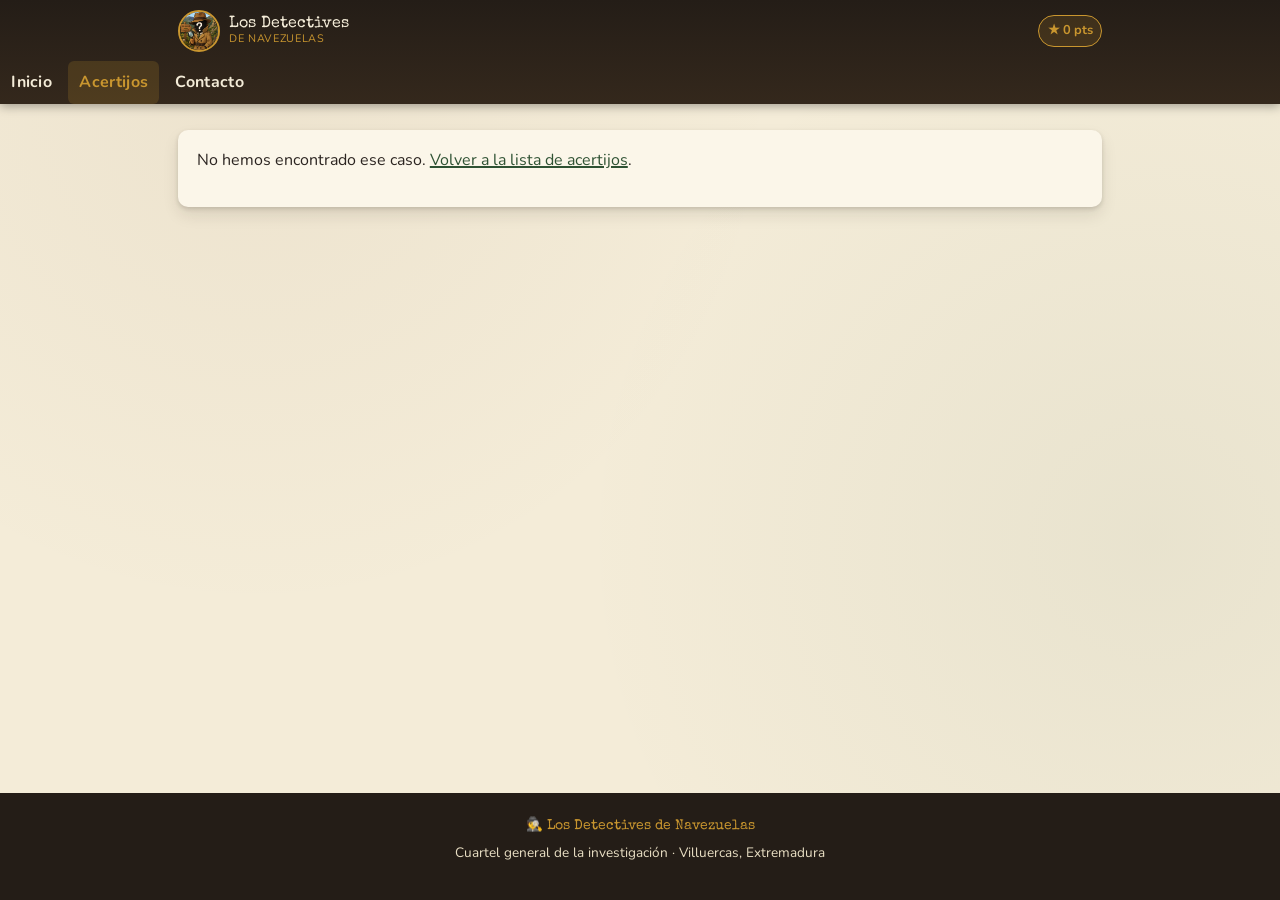
==== acertijo.html @ 080d158a "Sitio inicial de los Detectives de Navezuelas" ====
<!doctype html>
<html lang="es">
<head>
<meta charset="UTF-8">
<meta name="viewport" content="width=device-width, initial-scale=1">
<title>Caso — Detectives de Navezuelas</title>
<meta name="description" content="Resuelve el caso y suma puntos para la investigación de los Detectives de Navezuelas.">
<link rel="icon" href="Detective.png">
<link rel="preconnect" href="https://fonts.googleapis.com">
<link rel="preconnect" href="https://fonts.gstatic.com" crossorigin>
<link href="https://fonts.googleapis.com/css2?family=Special+Elite&family=Nunito:wght@400;600;700;800&display=swap" rel="stylesheet">
<link rel="stylesheet" href="css/style.css">
</head>
<body>

<header class="site-header">
  <div class="header-bar">
    <a class="brand" href="index.html">
      <img src="Detective.png" alt="Los Detectives de Navezuelas" class="brand-logo">
      <span class="brand-text">Los Detectives<br><small>de Navezuelas</small></span>
    </a>
    <span class="points-badge" id="header-points">★ 0 pts</span>
    <button type="button" class="nav-toggle" id="nav-toggle" aria-expanded="false" aria-controls="main-nav">
      <span class="visually-hidden">Abrir menú</span>
      <span></span>
    </button>
  </div>
  <nav class="main-nav" id="main-nav">
    <ul>
      <li><a href="index.html">Inicio</a></li>
      <li><a href="acertijos.html" aria-current="page">Acertijos</a></li>
      <li><a href="contacto.html">Contacto</a></li>
    </ul>
  </nav>
</header>

<main>
  <section>
    <div class="container">
      <div class="card acertijo-detail" id="acertijo-contenido">
        <p>Cargando caso...</p>
      </div>
    </div>
  </section>
</main>

<footer class="site-footer">
  <div class="footer-brand">🕵️ Los Detectives de Navezuelas</div>
  <p>Cuartel general de la investigación · Villuercas, Extremadura</p>
</footer>

<script src="js/acertijos-data.js"></script>
<script src="js/firebase-config.js"></script>
<script src="js/progress.js"></script>
<script src="js/nav.js"></script>
<script src="js/acertijo-detail.js"></script>
</body>
</html>
---- css/style.css ----
/* ============================================================
   Los Detectives de Navezuelas — hoja de estilos principal
   Mobile-first. Breakpoints: 600px (tablet), 900px (escritorio)
   ============================================================ */

:root {
  --color-bg: #f4ecd8;
  --color-bg-alt: #e9dfc4;
  --color-paper: #fbf6e9;
  --color-ink: #2b2420;
  --color-ink-soft: #4a3f36;
  --color-header: #241d17;
  --color-header-alt: #34281c;
  --color-primary: #7a5230;
  --color-primary-dark: #5c3c22;
  --color-accent: #2f5233;
  --color-accent-light: #4a7a52;
  --color-gold: #c9962f;
  --color-danger: #8a3324;
  --color-success: #2f5233;
  --shadow-card: 0 2px 4px rgba(36, 29, 23, 0.15), 0 8px 16px rgba(36, 29, 23, 0.1);
  --radius: 10px;
  --max-width: 960px;
}

* {
  box-sizing: border-box;
}

html {
  -webkit-text-size-adjust: 100%;
}

body {
  margin: 0;
  background-color: var(--color-bg);
  background-image:
    radial-gradient(circle at 20% 10%, rgba(122, 82, 48, 0.06), transparent 40%),
    radial-gradient(circle at 90% 60%, rgba(47, 82, 51, 0.06), transparent 45%);
  color: var(--color-ink);
  font-family: "Nunito", -apple-system, BlinkMacSystemFont, "Segoe UI", sans-serif;
  line-height: 1.6;
  font-size: 16px;
  min-height: 100vh;
  display: flex;
  flex-direction: column;
}

h1, h2, h3, h4 {
  font-family: "Special Elite", "Courier New", monospace;
  color: var(--color-primary-dark);
  line-height: 1.3;
  margin: 0 0 0.6em;
}

h1 { font-size: 1.9rem; }
h2 { font-size: 1.5rem; }
h3 { font-size: 1.15rem; }

p { margin: 0 0 1em; }

a {
  color: var(--color-accent);
  text-decoration-thickness: 2px;
}

img { max-width: 100%; display: block; }

.container {
  width: 100%;
  max-width: var(--max-width);
  margin: 0 auto;
  padding: 0 1.1rem;
}

.visually-hidden {
  position: absolute;
  width: 1px; height: 1px;
  overflow: hidden;
  clip: rect(0 0 0 0);
  white-space: nowrap;
}

/* ---------- Header / navegación ---------- */

.site-header {
  position: sticky;
  top: 0;
  z-index: 50;
  background: linear-gradient(180deg, var(--color-header), var(--color-header-alt));
  color: var(--color-bg);
  box-shadow: 0 2px 10px rgba(0,0,0,0.35);
}

.header-bar {
  display: flex;
  align-items: center;
  gap: 0.7rem;
  padding: 0.6rem 1.1rem;
  max-width: var(--max-width);
  margin: 0 auto;
}

.brand {
  display: flex;
  align-items: center;
  gap: 0.6rem;
  text-decoration: none;
  color: var(--color-bg);
  flex: 1;
  min-width: 0;
}

.brand-logo {
  width: 42px;
  height: 42px;
  border-radius: 50%;
  object-fit: cover;
  border: 2px solid var(--color-gold);
  flex-shrink: 0;
}

.brand-text {
  font-family: "Special Elite", monospace;
  font-size: 0.98rem;
  line-height: 1.15;
  white-space: normal;
}

.brand-text small {
  display: block;
  font-family: "Nunito", sans-serif;
  font-size: 0.68rem;
  letter-spacing: 0.06em;
  color: var(--color-gold);
  text-transform: uppercase;
}

.points-badge {
  display: flex;
  align-items: center;
  gap: 0.3rem;
  background: rgba(201, 150, 47, 0.15);
  border: 1px solid var(--color-gold);
  color: var(--color-gold);
  font-weight: 700;
  font-size: 0.8rem;
  padding: 0.3rem 0.55rem;
  border-radius: 999px;
  white-space: nowrap;
}

.nav-toggle {
  background: none;
  border: 1px solid rgba(244, 236, 216, 0.35);
  border-radius: 6px;
  color: var(--color-bg);
  width: 40px;
  height: 40px;
  display: flex;
  align-items: center;
  justify-content: center;
  cursor: pointer;
  flex-shrink: 0;
}

.nav-toggle span,
.nav-toggle::before,
.nav-toggle::after {
  content: "";
  display: block;
  width: 20px;
  height: 2px;
  background: var(--color-bg);
  position: relative;
  transition: transform 0.2s ease, opacity 0.2s ease;
}
.nav-toggle::before { position: absolute; transform: translateY(-6px); }
.nav-toggle::after { position: absolute; transform: translateY(6px); }

.nav-toggle[aria-expanded="true"] span { opacity: 0; }
.nav-toggle[aria-expanded="true"]::before { transform: rotate(45deg); }
.nav-toggle[aria-expanded="true"]::after { transform: rotate(-45deg); }

.main-nav {
  width: 100%;
  max-width: var(--max-width);
  margin: 0 auto;
  overflow: hidden;
  max-height: 0;
  transition: max-height 0.25s ease;
}

.main-nav.open {
  max-height: 220px;
}

.main-nav ul {
  list-style: none;
  margin: 0;
  padding: 0.2rem 1.1rem 0.9rem;
  display: flex;
  flex-direction: column;
  gap: 0.2rem;
}

.main-nav a {
  display: block;
  padding: 0.55rem 0.7rem;
  color: var(--color-bg);
  text-decoration: none;
  border-radius: 6px;
  font-weight: 700;
  letter-spacing: 0.02em;
}

.main-nav a:hover,
.main-nav a[aria-current="page"] {
  background: rgba(201, 150, 47, 0.18);
  color: var(--color-gold);
}

@media (min-width: 800px) {
  .nav-toggle { display: none; }

  .main-nav {
    max-height: none;
    overflow: visible;
    width: auto;
    margin: 0;
  }

  .main-nav ul {
    flex-direction: row;
    padding: 0;
    gap: 0.3rem;
  }

  .header-bar {
    flex-wrap: nowrap;
  }
}

/* ---------- Hero (portada) ---------- */

.hero {
  padding: 2rem 0 1.5rem;
  text-align: center;
}

.hero-portrait {
  width: 190px;
  margin: 0 auto 1.1rem;
  border-radius: 12px;
  box-shadow: var(--shadow-card);
  border: 3px solid var(--color-paper);
}

.hero h1 {
  font-size: 1.7rem;
}

.hero .tagline {
  color: var(--color-ink-soft);
  font-size: 1rem;
  max-width: 34ch;
  margin: 0 auto;
}

@media (min-width: 600px) {
  .hero-portrait { width: 240px; }
  .hero h1 { font-size: 2.2rem; }
}

/* ---------- Botones ---------- */

.btn {
  display: inline-flex;
  align-items: center;
  justify-content: center;
  gap: 0.4rem;
  padding: 0.75rem 1.3rem;
  border-radius: 8px;
  font-weight: 800;
  text-decoration: none;
  border: none;
  cursor: pointer;
  font-size: 0.95rem;
  font-family: inherit;
  transition: transform 0.12s ease, box-shadow 0.12s ease;
}

.btn:active { transform: translateY(1px); }

.btn-primary {
  background: var(--color-accent);
  color: var(--color-paper);
  box-shadow: 0 3px 0 var(--color-primary-dark);
}

.btn-secondary {
  background: var(--color-paper);
  color: var(--color-primary-dark);
  border: 2px solid var(--color-primary);
}

.btn-block { width: 100%; }

.cta-row {
  display: flex;
  flex-direction: column;
  gap: 0.7rem;
  max-width: 340px;
  margin: 1.3rem auto 0;
}

@media (min-width: 600px) {
  .cta-row { flex-direction: row; max-width: none; justify-content: center; }
}

/* ---------- Secciones / tarjetas genéricas ---------- */

section { padding: 1.6rem 0; }

.card {
  background: var(--color-paper);
  border-radius: var(--radius);
  box-shadow: var(--shadow-card);
  padding: 1.1rem 1.2rem;
}

.carta {
  background: var(--color-paper);
  border-radius: var(--radius);
  box-shadow: var(--shadow-card);
  padding: 1.4rem 1.3rem;
  position: relative;
  border-left: 4px solid var(--color-gold);
  font-size: 1.02rem;
}

.carta::before {
  content: "\2709";
  position: absolute;
  top: -14px;
  left: 1.2rem;
  background: var(--color-gold);
  color: var(--color-header);
  width: 30px;
  height: 30px;
  border-radius: 50%;
  display: flex;
  align-items: center;
  justify-content: center;
  font-size: 0.95rem;
  box-shadow: 0 2px 4px rgba(0,0,0,0.3);
}

.carta p:last-child { margin-bottom: 0; }
.carta .firma {
  margin-top: 1rem;
  font-family: "Special Elite", monospace;
  color: var(--color-primary-dark);
}

.feature-grid {
  display: grid;
  grid-template-columns: 1fr;
  gap: 1rem;
  margin-top: 1.2rem;
}

@media (min-width: 700px) {
  .feature-grid { grid-template-columns: repeat(3, 1fr); }
}

.feature-card {
  background: var(--color-paper);
  border-radius: var(--radius);
  box-shadow: var(--shadow-card);
  padding: 1.1rem;
  text-align: center;
}

.feature-card .icon { font-size: 1.8rem; display: block; margin-bottom: 0.4rem; }
.feature-card h3 { margin-bottom: 0.3rem; }
.feature-card p { margin: 0; color: var(--color-ink-soft); font-size: 0.92rem; }

/* ---------- Página de Acertijos ---------- */

.progress-bar-wrap {
  background: var(--color-paper);
  border-radius: var(--radius);
  box-shadow: var(--shadow-card);
  padding: 1rem 1.1rem;
  margin: 1.1rem 0 1.4rem;
}

.progress-stats {
  display: flex;
  justify-content: space-between;
  font-family: "Special Elite", monospace;
  font-size: 0.85rem;
  color: var(--color-primary-dark);
  margin-bottom: 0.5rem;
}

.progress-track {
  background: var(--color-bg-alt);
  border-radius: 999px;
  height: 10px;
  overflow: hidden;
}

.progress-fill {
  height: 100%;
  background: linear-gradient(90deg, var(--color-accent), var(--color-gold));
  border-radius: 999px;
  transition: width 0.4s ease;
}

.acertijos-grid {
  display: grid;
  grid-template-columns: 1fr;
  gap: 1rem;
}

@media (min-width: 650px) {
  .acertijos-grid { grid-template-columns: repeat(2, 1fr); }
}

.acertijo-card {
  background: var(--color-paper);
  border-radius: var(--radius);
  box-shadow: var(--shadow-card);
  padding: 1.1rem 1.2rem;
  display: flex;
  flex-direction: column;
  gap: 0.5rem;
  position: relative;
  text-decoration: none;
  color: inherit;
  border: 2px solid transparent;
  transition: border-color 0.15s ease, transform 0.15s ease;
}

.acertijo-card:hover { border-color: var(--color-gold); transform: translateY(-2px); }

.acertijo-card.locked {
  opacity: 0.65;
  cursor: not-allowed;
}

.acertijo-card .numero {
  font-family: "Special Elite", monospace;
  font-size: 0.78rem;
  color: var(--color-accent);
  text-transform: uppercase;
  letter-spacing: 0.06em;
}

.acertijo-card h3 { margin: 0; }

.acertijo-card .meta {
  display: flex;
  flex-wrap: wrap;
  gap: 0.4rem;
  font-size: 0.78rem;
}

.badge {
  display: inline-block;
  padding: 0.2rem 0.55rem;
  border-radius: 999px;
  font-weight: 700;
  font-size: 0.72rem;
  letter-spacing: 0.03em;
}

.badge-nuevo { background: rgba(47, 82, 51, 0.15); color: var(--color-success); }
.badge-resuelto { background: rgba(201, 150, 47, 0.2); color: var(--color-primary-dark); }
.badge-bloqueado { background: rgba(138, 51, 36, 0.12); color: var(--color-danger); }
.badge-puntos { background: rgba(122, 82, 48, 0.12); color: var(--color-primary-dark); }

/* ---------- Detalle de acertijo ---------- */

.acertijo-detail .enunciado {
  font-size: 1.05rem;
  white-space: pre-line;
}

.pista-toggle {
  background: none;
  border: 1px dashed var(--color-primary);
  color: var(--color-primary-dark);
  border-radius: 8px;
  padding: 0.5rem 0.9rem;
  font-weight: 700;
  cursor: pointer;
  font-family: inherit;
  margin: 0.8rem 0;
}

.pista-texto {
  display: none;
  background: var(--color-bg-alt);
  border-left: 3px solid var(--color-gold);
  padding: 0.7rem 0.9rem;
  border-radius: 6px;
  margin-bottom: 1rem;
}

.pista-texto.show { display: block; }

.respuesta-form {
  display: flex;
  flex-direction: column;
  gap: 0.6rem;
  margin-top: 1rem;
}

.respuesta-form input[type="text"] {
  padding: 0.75rem 0.9rem;
  border-radius: 8px;
  border: 2px solid var(--color-bg-alt);
  font-size: 1rem;
  font-family: inherit;
  background: var(--color-bg);
}

.respuesta-form input[type="text"]:focus {
  outline: none;
  border-color: var(--color-accent);
}

.feedback {
  padding: 0.7rem 0.9rem;
  border-radius: 8px;
  font-weight: 700;
  display: none;
}

.feedback.show { display: block; }
.feedback.ok { background: rgba(47, 82, 51, 0.15); color: var(--color-success); }
.feedback.error { background: rgba(138, 51, 36, 0.12); color: var(--color-danger); animation: shake 0.35s; }

@keyframes shake {
  10%, 90% { transform: translateX(-1px); }
  20%, 80% { transform: translateX(2px); }
  30%, 50%, 70% { transform: translateX(-4px); }
  40%, 60% { transform: translateX(4px); }
}

.solved-panel {
  background: rgba(47, 82, 51, 0.1);
  border: 2px solid var(--color-accent);
  border-radius: var(--radius);
  padding: 1rem 1.1rem;
  text-align: center;
}

/* ---------- Contacto ---------- */

.codigo-form {
  display: flex;
  flex-direction: column;
  align-items: center;
  gap: 1.2rem;
  margin-top: 1.4rem;
}

.codigo-boxes {
  display: grid;
  grid-template-columns: repeat(9, minmax(0, 1fr));
  gap: 0.3rem;
  width: 100%;
  max-width: 420px;
}

.codigo-boxes input {
  width: 100%;
  aspect-ratio: 1 / 1.15;
  text-align: center;
  font-size: 1.1rem;
  font-weight: 800;
  font-family: "Special Elite", monospace;
  border-radius: 6px;
  border: 2px solid var(--color-primary);
  background: var(--color-paper);
  color: var(--color-ink);
  text-transform: uppercase;
  padding: 0;
}

.codigo-boxes input:focus {
  outline: none;
  border-color: var(--color-gold);
  background: #fff;
}

@media (max-width: 380px) {
  .codigo-boxes { gap: 0.2rem; }
  .codigo-boxes input { font-size: 0.9rem; }
}

.codigo-boxes.shake { animation: shake 0.4s; }

.reveal-panel {
  display: none;
  background: var(--color-header);
  color: var(--color-gold);
  border-radius: var(--radius);
  padding: 1.3rem;
  text-align: center;
  font-family: "Special Elite", monospace;
  box-shadow: var(--shadow-card);
}

.reveal-panel.show { display: block; animation: fadein 0.6s ease; }

@keyframes fadein {
  from { opacity: 0; transform: translateY(6px); }
  to { opacity: 1; transform: translateY(0); }
}

.reveal-panel .telefono {
  font-size: 1.5rem;
  letter-spacing: 0.06em;
  margin: 0.5rem 0;
}

/* ---------- Footer ---------- */

.site-footer {
  margin-top: auto;
  background: var(--color-header);
  color: var(--color-bg-alt);
  text-align: center;
  padding: 1.4rem 1.1rem;
  font-size: 0.85rem;
}

.site-footer .footer-brand {
  font-family: "Special Elite", monospace;
  color: var(--color-gold);
  margin-bottom: 0.3rem;
}

main { flex: 1; }
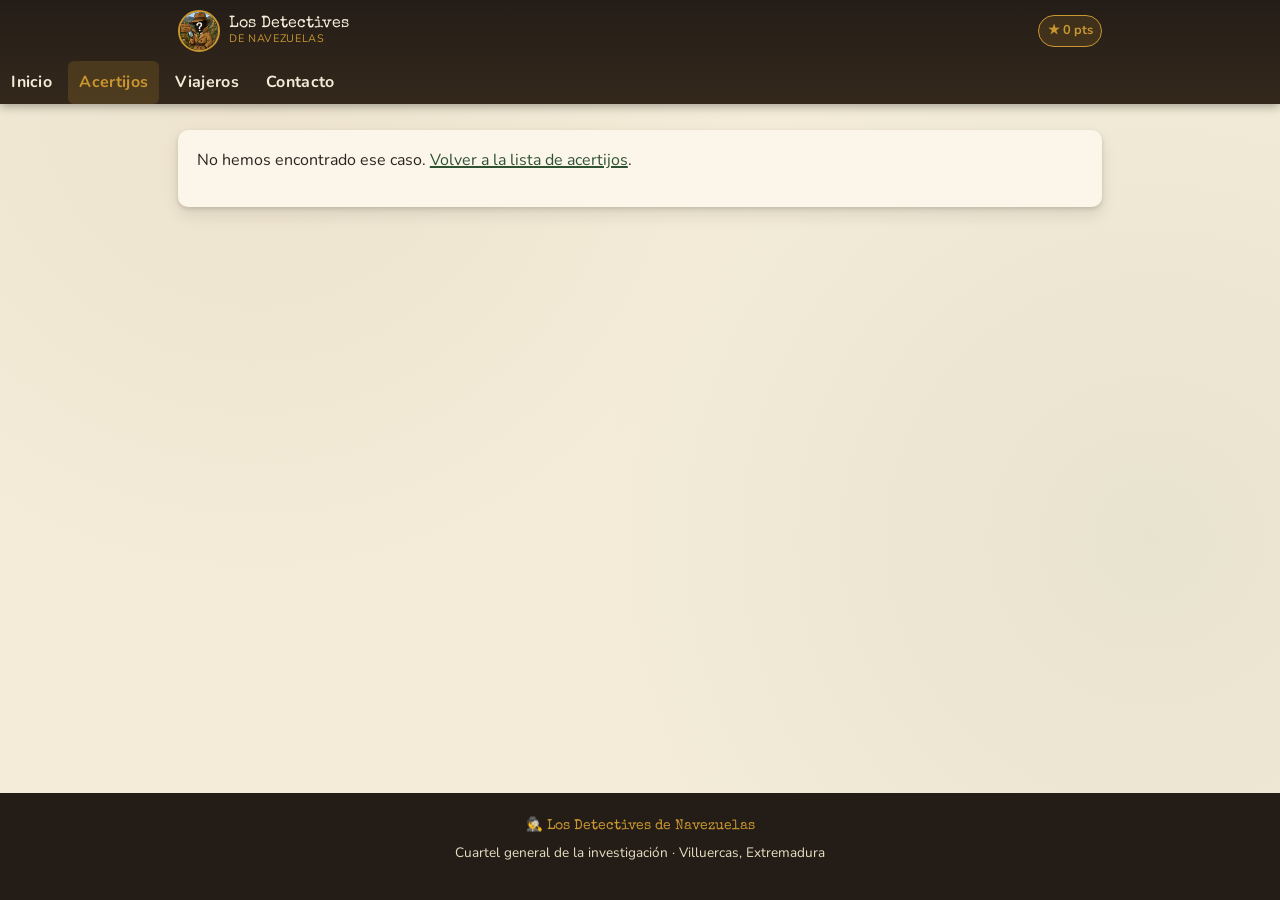
==== commit 6a7d396e: "FEAT: Página de 4 viajeros" ====
--- a/acertijo.html
+++ b/acertijo.html
@@ -25,13 +25,7 @@
       <span></span>
     </button>
   </div>
-  <nav class="main-nav" id="main-nav">
-    <ul>
-      <li><a href="index.html">Inicio</a></li>
-      <li><a href="acertijos.html" aria-current="page">Acertijos</a></li>
-      <li><a href="contacto.html">Contacto</a></li>
-    </ul>
-  </nav>
+  <nav class="main-nav" id="main-nav" data-active="acertijos.html"></nav>
 </header>
 
 <main>
@@ -50,8 +44,9 @@
 </footer>
 
 <script src="js/acertijos-data.js"></script>
-<script src="js/firebase-config.js"></script>
+<script src="js/supabase-config.js"></script>
 <script src="js/progress.js"></script>
+<script src="js/acertijos-store.js"></script>
 <script src="js/nav.js"></script>
 <script src="js/acertijo-detail.js"></script>
 </body>
--- a/css/style.css
+++ b/css/style.css
@@ -16,8 +16,10 @@
   --color-accent: #2f5233;
   --color-accent-light: #4a7a52;
   --color-gold: #c9962f;
+  --color-orange: #b5651d;
   --color-danger: #8a3324;
   --color-success: #2f5233;
+  --color-admin: #2f5170;
   --shadow-card: 0 2px 4px rgba(36, 29, 23, 0.15), 0 8px 16px rgba(36, 29, 23, 0.1);
   --radius: 10px;
   --max-width: 960px;
@@ -444,11 +446,25 @@
   transition: border-color 0.15s ease, transform 0.15s ease;
 }
 
+.acertijo-card.resuelto {
+  background-color: #edf4e8;
+  border-color: rgba(47, 82, 51, 0.3);
+  box-shadow: inset 3px 0 0 var(--color-accent), var(--shadow-card);
+}
+
+.acertijo-card.pendiente {
+  background-color: #fbeee0;
+  border-color: rgba(181, 101, 29, 0.28);
+  box-shadow: inset 3px 0 0 var(--color-orange), var(--shadow-card);
+}
+
 .acertijo-card:hover { border-color: var(--color-gold); transform: translateY(-2px); }
 
 .acertijo-card.locked {
-  opacity: 0.65;
+  opacity: 0.7;
   cursor: not-allowed;
+  background-color: #f3e8e3;
+  box-shadow: inset 3px 0 0 var(--color-danger), var(--shadow-card);
 }
 
 .acertijo-card .numero {
@@ -477,10 +493,43 @@
   letter-spacing: 0.03em;
 }
 
-.badge-nuevo { background: rgba(47, 82, 51, 0.15); color: var(--color-success); }
-.badge-resuelto { background: rgba(201, 150, 47, 0.2); color: var(--color-primary-dark); }
-.badge-bloqueado { background: rgba(138, 51, 36, 0.12); color: var(--color-danger); }
+.badge-nuevo { background: rgba(181, 101, 29, 0.16); color: var(--color-orange); }
+.badge-resuelto { background: rgba(47, 82, 51, 0.18); color: var(--color-success); }
+.badge-bloqueado { background: rgba(138, 51, 36, 0.14); color: var(--color-danger); }
 .badge-puntos { background: rgba(122, 82, 48, 0.12); color: var(--color-primary-dark); }
+.badge-admin { background: rgba(47, 81, 112, 0.15); color: var(--color-admin); }
+
+/* ---------- Registro de accesos (inicios.html) ---------- */
+
+.accesos-resumen {
+  display: flex;
+  flex-wrap: wrap;
+  gap: 0.5rem;
+  margin: 1rem 0 1.4rem;
+}
+
+.accesos-lista {
+  display: flex;
+  flex-direction: column;
+  gap: 0.5rem;
+}
+
+.acceso-fila {
+  display: flex;
+  align-items: center;
+  justify-content: space-between;
+  gap: 0.8rem;
+  background: var(--color-paper);
+  border-radius: 8px;
+  padding: 0.6rem 0.9rem;
+  box-shadow: var(--shadow-card);
+}
+
+.acceso-fecha {
+  font-family: "Special Elite", monospace;
+  font-size: 0.85rem;
+  color: var(--color-ink-soft);
+}
 
 /* ---------- Detalle de acertijo ---------- */
 
@@ -647,3 +696,147 @@
 }
 
 main { flex: 1; }
+
+/* ---------- Puerta de acceso (falso reconocimiento facial) ---------- */
+
+html.gate-lock,
+html.gate-lock body {
+  overflow: hidden;
+  height: 100%;
+}
+
+.login-gate {
+  position: fixed;
+  inset: 0;
+  z-index: 9999;
+  background: radial-gradient(circle at 50% 30%, var(--color-header-alt), var(--color-header) 70%);
+  color: var(--color-bg);
+  display: flex;
+  flex-direction: column;
+  align-items: center;
+  justify-content: center;
+  gap: 1.3rem;
+  padding: 2rem 1.5rem;
+  text-align: center;
+  transition: opacity 0.6s ease;
+}
+
+.login-gate.gate-oculto {
+  opacity: 0;
+  pointer-events: none;
+}
+
+.gate-frame {
+  position: relative;
+  width: 170px;
+  height: 170px;
+  border-radius: 50%;
+  overflow: hidden;
+  border: 3px solid var(--color-gold);
+  box-shadow: 0 0 0 6px rgba(201, 150, 47, 0.15), 0 0 30px rgba(201, 150, 47, 0.25);
+  transition: width 0.4s ease, height 0.4s ease, border-radius 0.4s ease, border-color 0.4s ease, box-shadow 0.4s ease;
+}
+
+.gate-foto {
+  width: 100%;
+  height: 100%;
+  object-fit: cover;
+  display: block;
+}
+
+.gate-scanline {
+  position: absolute;
+  left: 0;
+  right: 0;
+  top: 4%;
+  height: 3px;
+  background: linear-gradient(90deg, transparent, #7cffb2, transparent);
+  box-shadow: 0 0 12px 2px rgba(124, 255, 178, 0.7);
+  animation: gate-scan 2.1s ease-in-out infinite;
+}
+
+@keyframes gate-scan {
+  0% { top: 4%; }
+  50% { top: 92%; }
+  100% { top: 4%; }
+}
+
+.gate-status {
+  font-family: "Special Elite", monospace;
+  font-size: 1.05rem;
+  min-height: 2.6em;
+  white-space: pre-line;
+  max-width: 320px;
+}
+
+.gate-status-anim { animation: gate-fade 0.5s ease; }
+
+@keyframes gate-fade {
+  from { opacity: 0; transform: translateY(4px); }
+  to { opacity: 1; transform: translateY(0); }
+}
+
+.gate-hint {
+  font-size: 0.72rem;
+  letter-spacing: 0.05em;
+  text-transform: uppercase;
+  color: rgba(244, 236, 216, 0.5);
+}
+
+/* Éxito: reconocimiento facial completado */
+
+.login-gate.gate-exito .gate-frame {
+  width: min(320px, 78vw);
+  height: auto;
+  aspect-ratio: 16 / 10;
+  border-radius: var(--radius);
+  border-color: var(--color-accent-light);
+  box-shadow: 0 0 0 6px rgba(74, 122, 82, 0.2), 0 0 30px rgba(74, 122, 82, 0.3);
+}
+
+.login-gate.gate-exito .gate-scanline { display: none; }
+.login-gate.gate-exito .gate-status { color: #bfe3c4; }
+
+/* Alerta: acceso no autorizado */
+
+.login-gate.gate-alerta {
+  background: radial-gradient(circle at 50% 30%, #4a231c, var(--color-header) 70%);
+}
+
+.login-gate.gate-alerta .gate-scanline { display: none; }
+
+.login-gate.gate-alerta .gate-frame {
+  border-color: var(--color-danger);
+  box-shadow: 0 0 0 6px rgba(138, 51, 36, 0.25), 0 0 30px rgba(138, 51, 36, 0.35);
+}
+
+.login-gate.gate-alerta .gate-status {
+  color: #ffb4a3;
+  animation: shake 0.4s;
+}
+
+/* ---------- Página de acceso denegado ---------- */
+
+.acceso-denegado {
+  min-height: 70vh;
+  display: flex;
+  align-items: center;
+  justify-content: center;
+  text-align: center;
+}
+
+.acceso-denegado .container { max-width: 420px; }
+
+.denegado-imagen {
+  width: 130px;
+  margin: 0 auto 1.1rem;
+  border-radius: 50%;
+  filter: grayscale(70%) brightness(0.8);
+  border: 3px solid var(--color-danger);
+}
+
+.denegado-mensaje {
+  font-family: "Special Elite", monospace;
+  color: var(--color-danger);
+  font-size: 1.15rem;
+}
